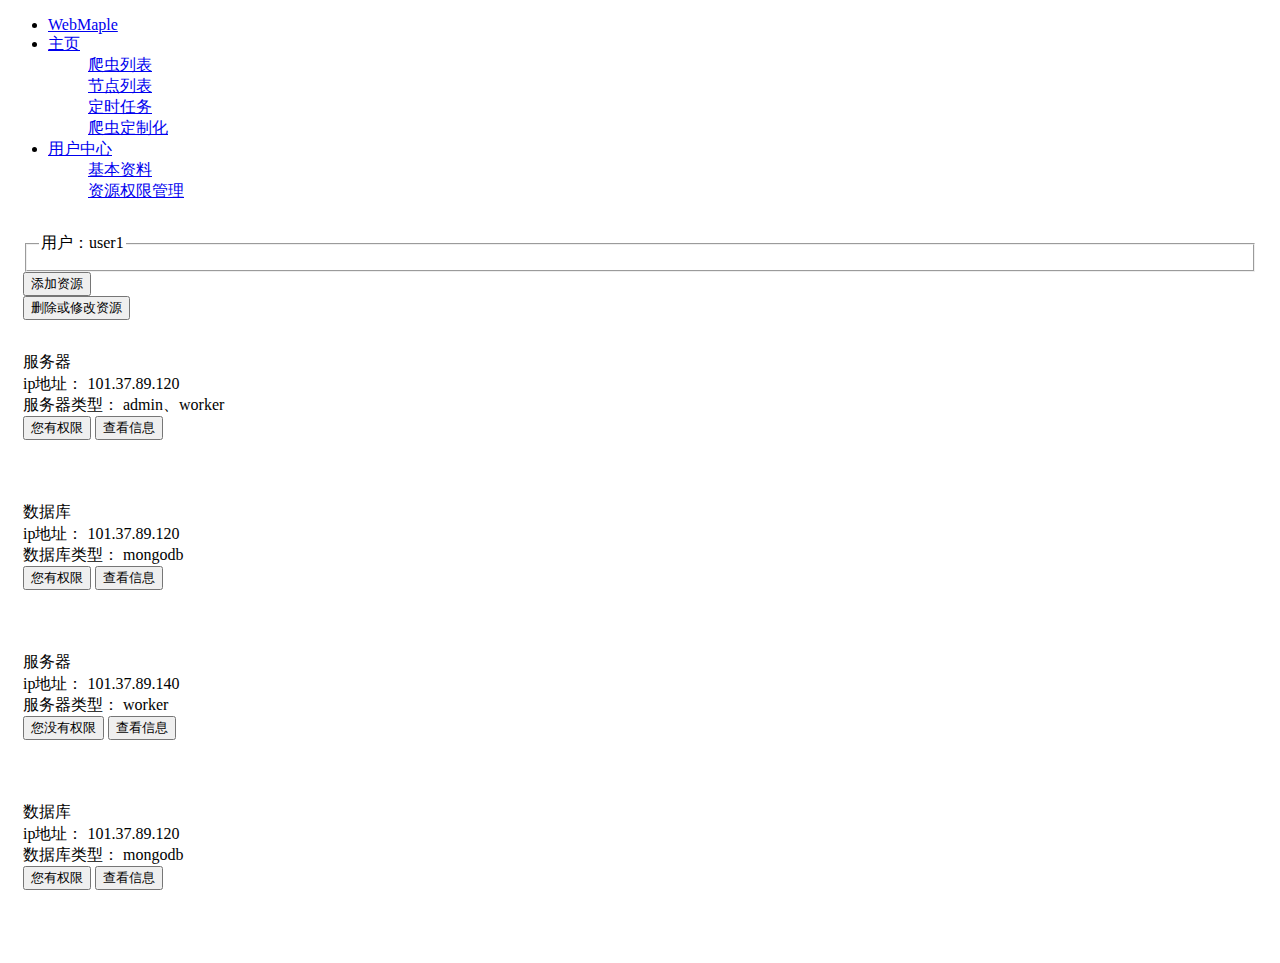
==== maple-admin/src/main/resources/templates/auth.html @ d0722980 "add source" ====
<!DOCTYPE html>
<html lang="en" xmlns:th="http://www.thymeleaf.org">
    <head>
        <meta charset="UTF-8">
        <title>资源权限管理</title>
        <link rel="stylesheet" href="/layui/css/layui.css">
        <script type="text/javascript" src="/layui/layui.js"></script>
    </head>

    <body class="layui-layout-body layui-bg-gray">
    <!--左边的导航条-->
    <div class="layui-side layui-bg-black">
        <div class="layui-side-scroll">
            <!-- 左侧导航区域（可配合layui已有的垂直导航） -->
            <ul class="layui-nav layui-nav-tree layui-nav-side"  lay-filter="nav">
                <li class="layui-nav-item">
                    <a href="javascript:;">WebMaple</a>
                </li>
                <li class="layui-nav-item layui-nav-itemed">
                    <a href="index">
                        <i class="layui-icon layui-icon-home"></i>
                        主页
                    </a>
                    <dl class="layui-nav-child">
                        <dd><a href="spider">
                            <i class="layui-icon layui-icon-layer"></i>
                            爬虫列表
                        </a></dd>
                        <dd><a href="node">
                            <i class="layui-icon layui-icon-template-1"></i>
                            节点列表
                        </a></dd>
                        <dd><a href="timed">
                            <i class="layui-icon layui-icon-time"></i>
                            定时任务
                        </a></dd>
                        <dd><a href="template">
                            <i class="layui-icon layui-icon-template"></i>
                            爬虫定制化
                        </a></dd>
                    </dl>
                </li>
                <li class="layui-nav-item layui-nav-itemed">
                    <a href="user">
                        <i class="layui-icon layui-icon-username"></i>
                        用户中心
                    </a>
                    <dl class="layui-nav-child">
                        <dd><a href="user">
                            <i class="layui-icon layui-icon-tabs"></i>
                            基本资料
                        </a></dd>
                        <dd><a href="javascript:;">
                            <i class="layui-icon layui-icon-auz"></i>
                            资源权限管理
                        </a></dd>
                    </dl>
                </li>
            </ul>
        </div>
    </div>
    <!--/左边的导航条-->

    <!--内容主体区域-->
    <div class="layui-body">
        <div class="layui-container" style="padding: 15px;">
            <div class="padding: 20px">

                <fieldset class="layui-elem-field layui-field-title">
                    <legend>用户：user1</legend>
                </fieldset>
                <!--管理操作-->
                <div class="layui-row">
                    <div class="layui-col-md2">
                        <button type="button" class="layui-btn layui-btn-primary" onclick="addSource()">
                            <i class="layui-icon layui-icon-addition"></i>
                            添加资源
                        </button>
                    </div>
                    <div class="layui-col-md2">
                        <button type="button" class="layui-btn layui-btn-primary" onclick="editSource()">
                            <i class="layui-icon layui-icon-edit"></i>
                            删除或修改资源
                        </button>
                    </div>
                </div>
                <!--添加资源表单-->
                <form class="layui-form" id="addForm" style="display:none; padding-top: 50px;">
                    <div class="layui-form-item">
                        <label class="layui-form-label">资源名称</label>
                        <div class="layui-input-block">
                            <input type="text" name="sourceName" required  lay-verify="required" placeholder="请输入资源名称"
                                   autocomplete="on" class="layui-input" id="sourceName" style="width:200px">
                        </div>
                    </div>
                    <div class="layui-form-item">
                        <label class="layui-form-label">资源类型</label>
                            <div class="layui-input-inline" style="width: 300px;">
                                <select name="sourceType" id="sourceType" lay-verify="required">
                                    <option value="">请选择资源类型</option>
                                    <option value="0">服务器</option>
                                    <option value="1">mysql</option>
                                    <option value="2">mongodb</option>
                                    <option value="3">redis</option>
                                </select>
                            </div>
                    </div>
                    <div class="layui-form-item">
                        <label class="layui-form-label">资源ip</label>
                        <div class="layui-input-block">
                            <input type="text" name="sourceIp" required  lay-verify="required" placeholder="请输入资源ip"
                                   autocomplete="on" class="layui-input" id="sourceIp" style="width:200px">
                        </div>
                    </div>
                    <div class="layui-form-item">
                        <label class="layui-form-label">资源访问账户</label>
                        <div class="layui-input-block">
                            <input type="text" name="account" required  lay-verify="required" placeholder="请输入资源访问账户"
                                   autocomplete="on" class="layui-input" id="account" style="width:200px">
                        </div>
                    </div>
                    <div class="layui-form-item">
                        <label class="layui-form-label">访问账户密码</label>
                        <div class="layui-input-block">
                            <input type="text" name="pass" required  lay-verify="required" placeholder="请输入访问账户密码"
                                   autocomplete="on" class="layui-input" id="pass" style="width:200px">
                        </div>
                    </div>
                </form>
                <!--/添加资源表单-->
                <!--/管理操作-->

                <!--资源列表-->
                <div class="layui-row layui-col-space15" style="margin-top:20px;">
                    <div class="layui-col-md4">
                        <!--服务器-->
                        <div class="layui-card" style="height: 150px">
                            <div class="layui-card-header">
                                <i class="layui-icon layui-icon-console" style="font-size: 30px;"></i>
                                服务器
                            </div>
                            <div class="layui-card-body">
                                <!--ip地址-->
                                <div>
                                    ip地址：
                                    <span>101.37.89.120</span>
                                </div>
                                <!--/ip地址-->
                                <!--服务器类型-->
                                <div>
                                    服务器类型：
                                    <span>admin、worker</span>
                                </div>
                                <!--/服务器类型-->
                                <!--权限-->
                                <div>
                                    <button type="button" class="layui-btn layui-btn-radius layui-btn-sm">
                                        <i class="layui-icon layui-icon-ok"></i> 您有权限
                                    </button>
                                    <button type="button" class="layui-btn layui-btn-radius layui-btn-normal layui-btn-sm">
                                        <i class="layui-icon layui-icon-key"></i> 查看信息
                                    </button>
                                </div>
                                <!--/权限-->
                            </div>
                        </div>
                    </div>
                    <div class="layui-col-md4">
                        <!--数据库-->
                        <div class="layui-card" style="height: 150px">
                            <div class="layui-card-header">
                                <i class="layui-icon layui-icon-template-1" style="font-size: 30px;"></i>
                                数据库
                            </div>
                            <div class="layui-card-body">
                                <!--ip地址-->
                                <div>
                                    ip地址：
                                    <span>101.37.89.120</span>
                                </div>
                                <!--/ip地址-->
                                <!--数据库类型-->
                                <div>
                                    数据库类型：
                                    <span>mongodb</span>
                                </div>
                                <!--/数据库类型-->
                                <div>
                                    <button type="button" class="layui-btn layui-btn-radius layui-btn-sm">
                                        <i class="layui-icon layui-icon-ok"></i> 您有权限
                                    </button>
                                    <button type="button" class="layui-btn layui-btn-radius layui-btn-normal layui-btn-sm">
                                        <i class="layui-icon layui-icon-key"></i> 查看信息
                                    </button>
                                </div>
                            </div>
                        </div>
                    </div>
                    <div class="layui-col-md4">
                        <!--服务器-->
                        <div class="layui-card" style="height: 150px">
                            <div class="layui-card-header">
                                <i class="layui-icon layui-icon-console" style="font-size: 30px;"></i>
                                服务器
                            </div>
                            <div class="layui-card-body">
                                <!--ip地址-->
                                <div>
                                    ip地址：
                                    <span>101.37.89.140</span>
                                </div>
                                <!--/ip地址-->
                                <!--服务器类型-->
                                <div>
                                    服务器类型：
                                    <span>worker</span>
                                </div>
                                <!--/服务器类型-->
                                <div>
                                    <button type="button" class="layui-btn layui-btn-radius layui-btn-danger layui-btn-sm">
                                        <i class="layui-icon layui-icon-close"></i> 您没有权限
                                    </button>
                                    <button type="button" class="layui-btn layui-btn-radius layui-btn-disabled layui-btn-sm">
                                        <i class="layui-icon layui-icon-key"></i> 查看信息
                                    </button>
                                </div>
                            </div>
                        </div>
                    </div>
                    <div class="layui-col-md4">
                        <!--数据库-->
                        <div class="layui-card" style="height: 150px">
                            <div class="layui-card-header">
                                <i class="layui-icon layui-icon-template-1" style="font-size: 30px;"></i>
                                数据库
                            </div>
                            <div class="layui-card-body">
                                <!--ip地址-->
                                <div>
                                    ip地址：
                                    <span>101.37.89.120</span>
                                </div>
                                <!--/ip地址-->
                                <!--数据库类型-->
                                <div>
                                    数据库类型：
                                    <span>mongodb</span>
                                </div>
                                <!--/数据库类型-->
                                <div>
                                    <button type="button" class="layui-btn layui-btn-radius layui-btn-sm">
                                        <i class="layui-icon layui-icon-ok"></i> 您有权限
                                    </button>
                                    <button type="button" class="layui-btn layui-btn-radius layui-btn-normal layui-btn-sm">
                                        <i class="layui-icon layui-icon-key"></i> 查看信息
                                    </button>
                                </div>
                            </div>
                        </div>
                    </div>
                </div>
            </div>
            <!--/资源列表-->
        </div>
    </div>

    <script type="text/javascript" src="../js/auth.js"></script>

    </body>
</html>
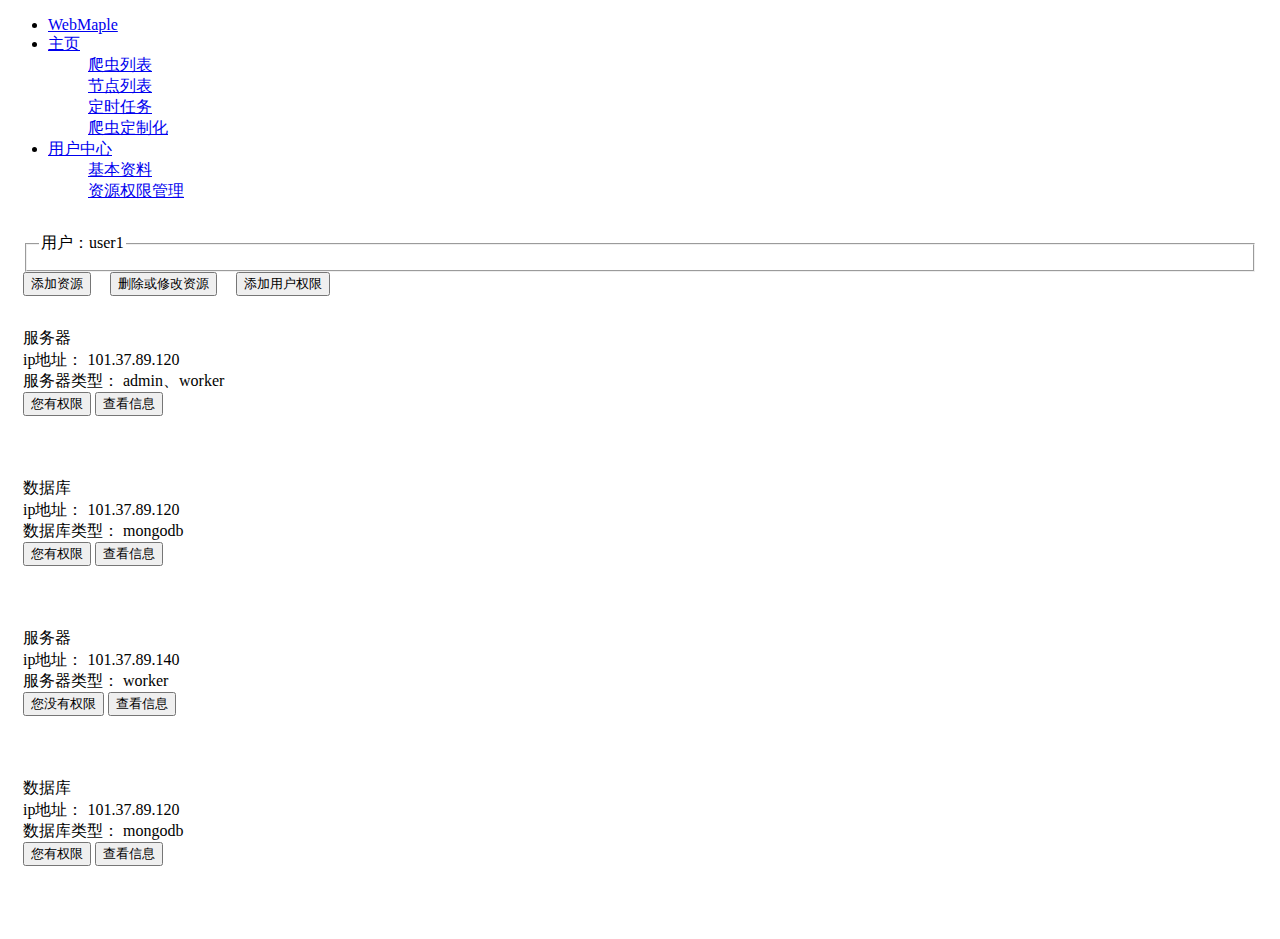
==== commit 61c17000: "add source" ====
--- a/maple-admin/src/main/resources/templates/auth.html
+++ b/maple-admin/src/main/resources/templates/auth.html
@@ -71,16 +71,18 @@
                 </fieldset>
                 <!--管理操作-->
                 <div class="layui-row">
-                    <div class="layui-col-md2">
+                    <div class="layui-col-md6">
                         <button type="button" class="layui-btn layui-btn-primary" onclick="addSource()">
                             <i class="layui-icon layui-icon-addition"></i>
                             添加资源
                         </button>
-                    </div>
-                    <div class="layui-col-md2">
-                        <button type="button" class="layui-btn layui-btn-primary" onclick="editSource()">
+                        <button type="button" class="layui-btn layui-btn-primary" style="margin-left: 15px;" onclick="editSource()">
                             <i class="layui-icon layui-icon-edit"></i>
                             删除或修改资源
+                        </button>
+                        <button type="button" class="layui-btn layui-btn-primary" style="margin-left: 15px;" onclick="">
+                            <i class="layui-icon layui-icon-group"></i>
+                            添加用户权限
                         </button>
                     </div>
                 </div>
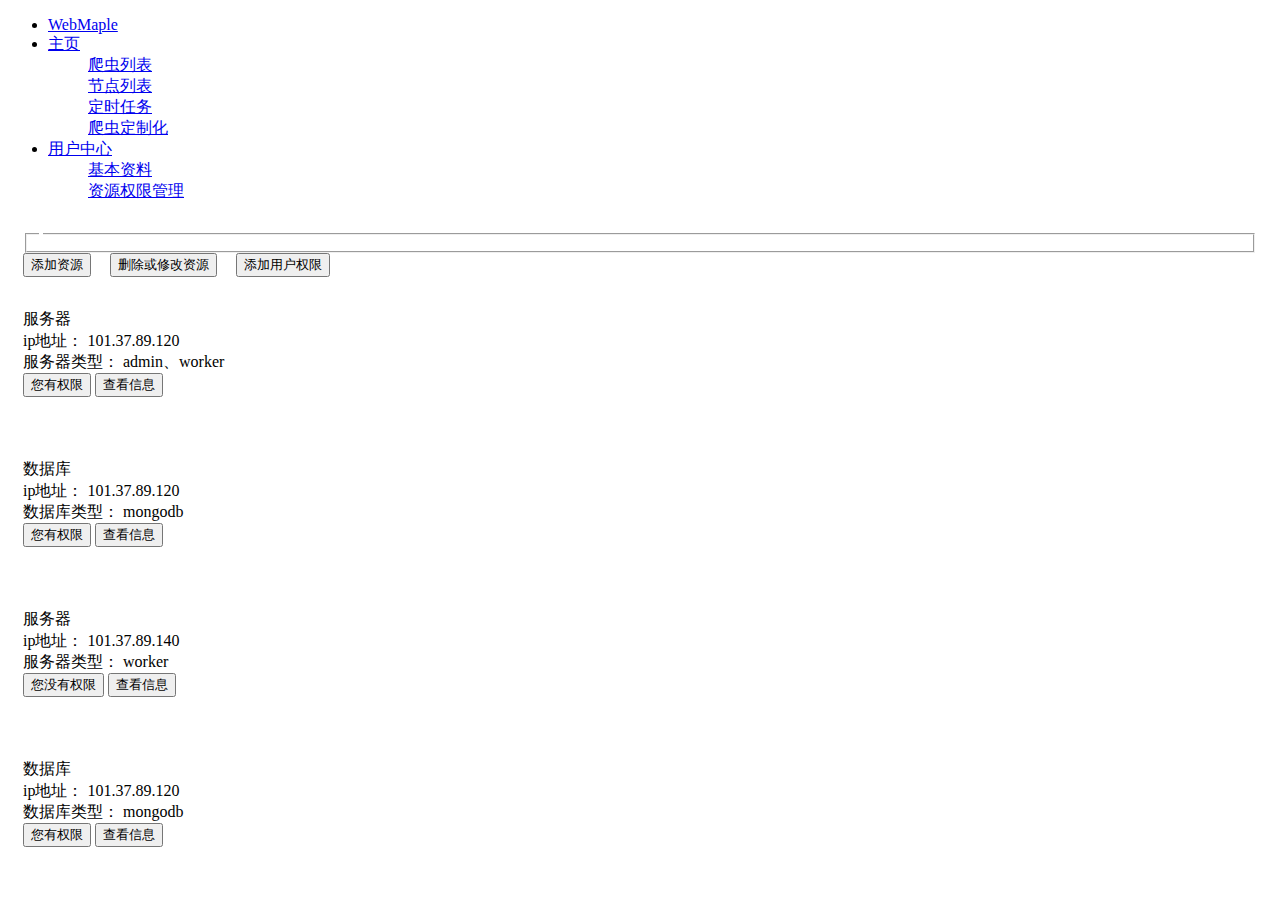
==== commit 7b5ebcaf: "show username" ====
--- a/maple-admin/src/main/resources/templates/auth.html
+++ b/maple-admin/src/main/resources/templates/auth.html
@@ -67,7 +67,7 @@
             <div class="padding: 20px">
 
                 <fieldset class="layui-elem-field layui-field-title">
-                    <legend>用户：user1</legend>
+                    <legend id="username"></legend>
                 </fieldset>
                 <!--管理操作-->
                 <div class="layui-row">
@@ -130,6 +130,7 @@
                     </div>
                 </form>
                 <!--/添加资源表单-->
+
                 <!--/管理操作-->
 
                 <!--资源列表-->
@@ -261,8 +262,9 @@
                         </div>
                     </div>
                 </div>
+                <!--/资源列表-->
+
             </div>
-            <!--/资源列表-->
         </div>
     </div>
 
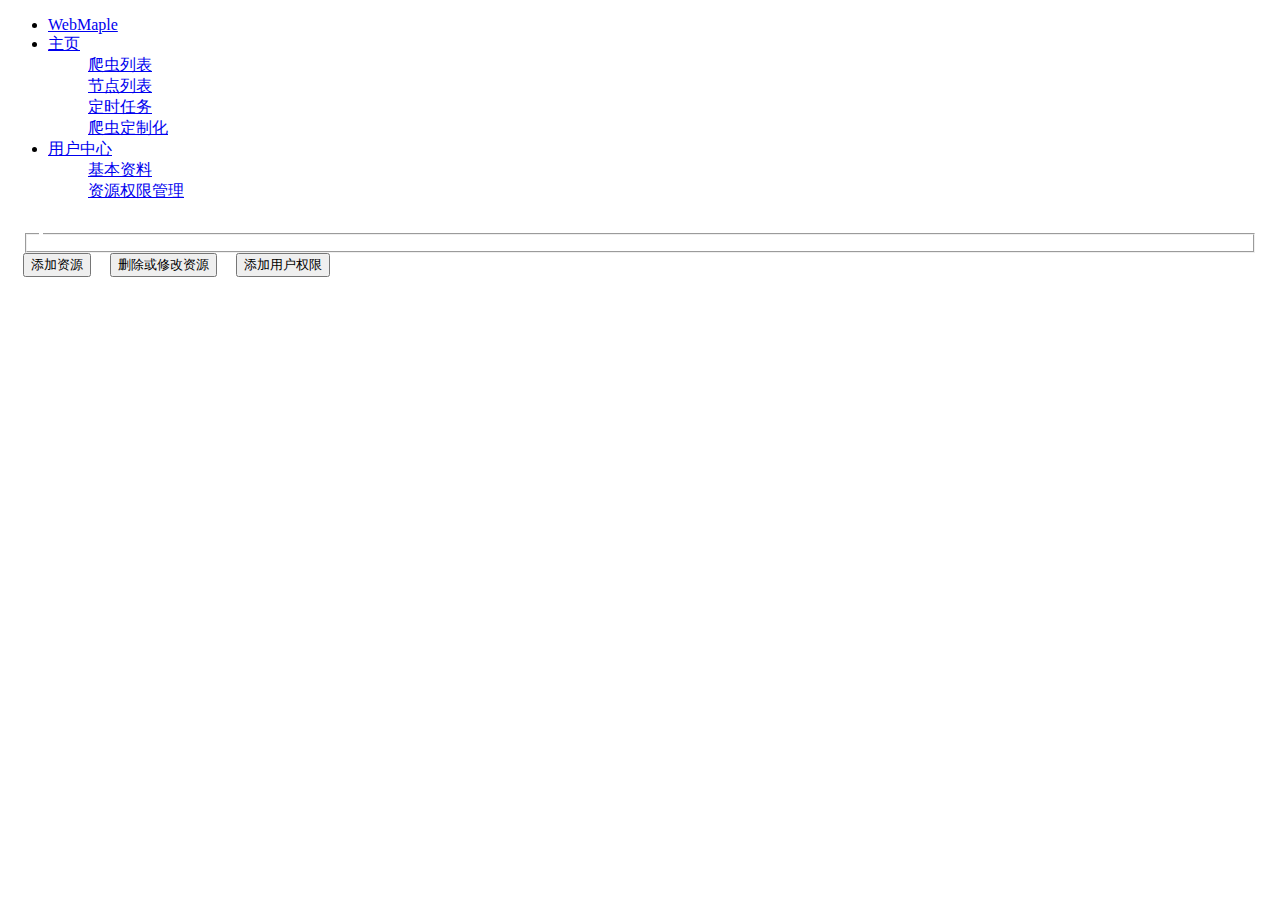
==== commit 0bbe91e2: "show sources" ====
--- a/maple-admin/src/main/resources/templates/auth.html
+++ b/maple-admin/src/main/resources/templates/auth.html
@@ -80,12 +80,13 @@
                             <i class="layui-icon layui-icon-edit"></i>
                             删除或修改资源
                         </button>
-                        <button type="button" class="layui-btn layui-btn-primary" style="margin-left: 15px;" onclick="">
+                        <button type="button" class="layui-btn layui-btn-primary" style="margin-left: 15px;" onclick="editAuth()">
                             <i class="layui-icon layui-icon-group"></i>
                             添加用户权限
                         </button>
                     </div>
                 </div>
+
                 <!--添加资源表单-->
                 <form class="layui-form" id="addForm" style="display:none; padding-top: 50px;">
                     <div class="layui-form-item">
@@ -131,136 +132,149 @@
                 </form>
                 <!--/添加资源表单-->
 
+                <!--添加权限-->
+                <div id="editAuth" style="display:none; padding-top: 15px; padding-left: 30px;">
+                    <div class="layui-form-item">
+                        <label class="layui-form-label">
+                            <i class="layui-icon layui-icon-search"></i>
+                        </label>
+                        <div class="layui-input-inline">
+                            <input type="text" name="searchUser" id="searchUser" required lay-verify="required"
+                                   placeholder="搜索用户" autocomplete="off" class="layui-input">
+                        </div>
+                        <div class="layui-input-inline">
+                            <button class="layui-btn">搜索</button>
+                        </div>
+                    </div>
+                    <div id="sourceAuths"></div>
+                </div>
+
+                <!--/添加权限-->
+
                 <!--/管理操作-->
 
                 <!--资源列表-->
-                <div class="layui-row layui-col-space15" style="margin-top:20px;">
-                    <div class="layui-col-md4">
-                        <!--服务器-->
-                        <div class="layui-card" style="height: 150px">
-                            <div class="layui-card-header">
-                                <i class="layui-icon layui-icon-console" style="font-size: 30px;"></i>
-                                服务器
-                            </div>
-                            <div class="layui-card-body">
-                                <!--ip地址-->
-                                <div>
-                                    ip地址：
-                                    <span>101.37.89.120</span>
-                                </div>
-                                <!--/ip地址-->
-                                <!--服务器类型-->
-                                <div>
-                                    服务器类型：
-                                    <span>admin、worker</span>
-                                </div>
-                                <!--/服务器类型-->
-                                <!--权限-->
-                                <div>
-                                    <button type="button" class="layui-btn layui-btn-radius layui-btn-sm">
-                                        <i class="layui-icon layui-icon-ok"></i> 您有权限
-                                    </button>
-                                    <button type="button" class="layui-btn layui-btn-radius layui-btn-normal layui-btn-sm">
-                                        <i class="layui-icon layui-icon-key"></i> 查看信息
-                                    </button>
-                                </div>
-                                <!--/权限-->
-                            </div>
-                        </div>
-                    </div>
-                    <div class="layui-col-md4">
-                        <!--数据库-->
-                        <div class="layui-card" style="height: 150px">
-                            <div class="layui-card-header">
-                                <i class="layui-icon layui-icon-template-1" style="font-size: 30px;"></i>
-                                数据库
-                            </div>
-                            <div class="layui-card-body">
-                                <!--ip地址-->
-                                <div>
-                                    ip地址：
-                                    <span>101.37.89.120</span>
-                                </div>
-                                <!--/ip地址-->
-                                <!--数据库类型-->
-                                <div>
-                                    数据库类型：
-                                    <span>mongodb</span>
-                                </div>
-                                <!--/数据库类型-->
-                                <div>
-                                    <button type="button" class="layui-btn layui-btn-radius layui-btn-sm">
-                                        <i class="layui-icon layui-icon-ok"></i> 您有权限
-                                    </button>
-                                    <button type="button" class="layui-btn layui-btn-radius layui-btn-normal layui-btn-sm">
-                                        <i class="layui-icon layui-icon-key"></i> 查看信息
-                                    </button>
-                                </div>
-                            </div>
-                        </div>
-                    </div>
-                    <div class="layui-col-md4">
-                        <!--服务器-->
-                        <div class="layui-card" style="height: 150px">
-                            <div class="layui-card-header">
-                                <i class="layui-icon layui-icon-console" style="font-size: 30px;"></i>
-                                服务器
-                            </div>
-                            <div class="layui-card-body">
-                                <!--ip地址-->
-                                <div>
-                                    ip地址：
-                                    <span>101.37.89.140</span>
-                                </div>
-                                <!--/ip地址-->
-                                <!--服务器类型-->
-                                <div>
-                                    服务器类型：
-                                    <span>worker</span>
-                                </div>
-                                <!--/服务器类型-->
-                                <div>
-                                    <button type="button" class="layui-btn layui-btn-radius layui-btn-danger layui-btn-sm">
-                                        <i class="layui-icon layui-icon-close"></i> 您没有权限
-                                    </button>
-                                    <button type="button" class="layui-btn layui-btn-radius layui-btn-disabled layui-btn-sm">
-                                        <i class="layui-icon layui-icon-key"></i> 查看信息
-                                    </button>
-                                </div>
-                            </div>
-                        </div>
-                    </div>
-                    <div class="layui-col-md4">
-                        <!--数据库-->
-                        <div class="layui-card" style="height: 150px">
-                            <div class="layui-card-header">
-                                <i class="layui-icon layui-icon-template-1" style="font-size: 30px;"></i>
-                                数据库
-                            </div>
-                            <div class="layui-card-body">
-                                <!--ip地址-->
-                                <div>
-                                    ip地址：
-                                    <span>101.37.89.120</span>
-                                </div>
-                                <!--/ip地址-->
-                                <!--数据库类型-->
-                                <div>
-                                    数据库类型：
-                                    <span>mongodb</span>
-                                </div>
-                                <!--/数据库类型-->
-                                <div>
-                                    <button type="button" class="layui-btn layui-btn-radius layui-btn-sm">
-                                        <i class="layui-icon layui-icon-ok"></i> 您有权限
-                                    </button>
-                                    <button type="button" class="layui-btn layui-btn-radius layui-btn-normal layui-btn-sm">
-                                        <i class="layui-icon layui-icon-key"></i> 查看信息
-                                    </button>
-                                </div>
-                            </div>
-                        </div>
-                    </div>
+                <div class="layui-row layui-col-space15" style="margin-top:20px;" id="sources">
+<!--                    <div class="layui-col-md4">-->
+<!--                        &lt;!&ndash;服务器&ndash;&gt;-->
+<!--                        <div class="layui-card" style="height: 150px">-->
+<!--                            <div class="layui-card-header">-->
+<!--                                <i class="layui-icon layui-icon-console" style="font-size: 30px;"></i>-->
+<!--                                服务器-->
+<!--                            </div>-->
+<!--                            <div class="layui-card-body">-->
+<!--                                <div>-->
+<!--                                    ip地址：-->
+<!--                                    <span>101.37.89.120</span>-->
+<!--                                </div>-->
+<!--                                <div>-->
+<!--                                    服务器类型：-->
+<!--                                    <span>admin、worker</span>-->
+<!--                                </div>-->
+<!--                                <div>-->
+<!--                                    <button type="button" class="layui-btn layui-btn-radius layui-btn-sm">-->
+<!--                                        <i class="layui-icon layui-icon-ok"></i> 您有权限-->
+<!--                                    </button>-->
+<!--                                    <button type="button" class="layui-btn layui-btn-radius layui-btn-normal layui-btn-sm">-->
+<!--                                        <i class="layui-icon layui-icon-key"></i> 查看信息-->
+<!--                                    </button>-->
+<!--                                </div>-->
+<!--                            </div>-->
+<!--                        </div>-->
+<!--                    </div>-->
+<!--                    <div class="layui-col-md4">-->
+<!--                        &lt;!&ndash;数据库&ndash;&gt;-->
+<!--                        <div class="layui-card" style="height: 150px">-->
+<!--                            <div class="layui-card-header">-->
+<!--                                <i class="layui-icon layui-icon-template-1" style="font-size: 30px;"></i>-->
+<!--                                数据库-->
+<!--                            </div>-->
+<!--                            <div class="layui-card-body">-->
+<!--                                &lt;!&ndash;ip地址&ndash;&gt;-->
+<!--                                <div>-->
+<!--                                    ip地址：-->
+<!--                                    <span>101.37.89.120</span>-->
+<!--                                </div>-->
+<!--                                &lt;!&ndash;/ip地址&ndash;&gt;-->
+<!--                                &lt;!&ndash;数据库类型&ndash;&gt;-->
+<!--                                <div>-->
+<!--                                    数据库类型：-->
+<!--                                    <span>mongodb</span>-->
+<!--                                </div>-->
+<!--                                &lt;!&ndash;/数据库类型&ndash;&gt;-->
+<!--                                <div>-->
+<!--                                    <button type="button" class="layui-btn layui-btn-radius layui-btn-sm">-->
+<!--                                        <i class="layui-icon layui-icon-ok"></i> 您有权限-->
+<!--                                    </button>-->
+<!--                                    <button type="button" class="layui-btn layui-btn-radius layui-btn-normal layui-btn-sm">-->
+<!--                                        <i class="layui-icon layui-icon-key"></i> 查看信息-->
+<!--                                    </button>-->
+<!--                                </div>-->
+<!--                            </div>-->
+<!--                        </div>-->
+<!--                    </div>-->
+<!--                    <div class="layui-col-md4">-->
+<!--                        &lt;!&ndash;服务器&ndash;&gt;-->
+<!--                        <div class="layui-card" style="height: 150px">-->
+<!--                            <div class="layui-card-header">-->
+<!--                                <i class="layui-icon layui-icon-console" style="font-size: 30px;"></i>-->
+<!--                                服务器-->
+<!--                            </div>-->
+<!--                            <div class="layui-card-body">-->
+<!--                                &lt;!&ndash;ip地址&ndash;&gt;-->
+<!--                                <div>-->
+<!--                                    ip地址：-->
+<!--                                    <span>101.37.89.140</span>-->
+<!--                                </div>-->
+<!--                                &lt;!&ndash;/ip地址&ndash;&gt;-->
+<!--                                &lt;!&ndash;服务器类型&ndash;&gt;-->
+<!--                                <div>-->
+<!--                                    服务器类型：-->
+<!--                                    <span>worker</span>-->
+<!--                                </div>-->
+<!--                                &lt;!&ndash;/服务器类型&ndash;&gt;-->
+<!--                                <div>-->
+<!--                                    <button type="button" class="layui-btn layui-btn-radius layui-btn-danger layui-btn-sm">-->
+<!--                                        <i class="layui-icon layui-icon-close"></i> 您没有权限-->
+<!--                                    </button>-->
+<!--                                    <button type="button" class="layui-btn layui-btn-radius layui-btn-disabled layui-btn-sm">-->
+<!--                                        <i class="layui-icon layui-icon-key"></i> 查看信息-->
+<!--                                    </button>-->
+<!--                                </div>-->
+<!--                            </div>-->
+<!--                        </div>-->
+<!--                    </div>-->
+<!--                    <div class="layui-col-md4">-->
+<!--                        &lt;!&ndash;数据库&ndash;&gt;-->
+<!--                        <div class="layui-card" style="height: 150px">-->
+<!--                            <div class="layui-card-header">-->
+<!--                                <i class="layui-icon layui-icon-template-1" style="font-size: 30px;"></i>-->
+<!--                                数据库-->
+<!--                            </div>-->
+<!--                            <div class="layui-card-body">-->
+<!--                                &lt;!&ndash;ip地址&ndash;&gt;-->
+<!--                                <div>-->
+<!--                                    ip地址：-->
+<!--                                    <span>101.37.89.120</span>-->
+<!--                                </div>-->
+<!--                                &lt;!&ndash;/ip地址&ndash;&gt;-->
+<!--                                &lt;!&ndash;数据库类型&ndash;&gt;-->
+<!--                                <div>-->
+<!--                                    数据库类型：-->
+<!--                                    <span>mongodb</span>-->
+<!--                                </div>-->
+<!--                                &lt;!&ndash;/数据库类型&ndash;&gt;-->
+<!--                                <div>-->
+<!--                                    <button type="button" class="layui-btn layui-btn-radius layui-btn-sm">-->
+<!--                                        <i class="layui-icon layui-icon-ok"></i> 您有权限-->
+<!--                                    </button>-->
+<!--                                    <button type="button" class="layui-btn layui-btn-radius layui-btn-normal layui-btn-sm">-->
+<!--                                        <i class="layui-icon layui-icon-key"></i> 查看信息-->
+<!--                                    </button>-->
+<!--                                </div>-->
+<!--                            </div>-->
+<!--                        </div>-->
+<!--                    </div>-->
                 </div>
                 <!--/资源列表-->
 
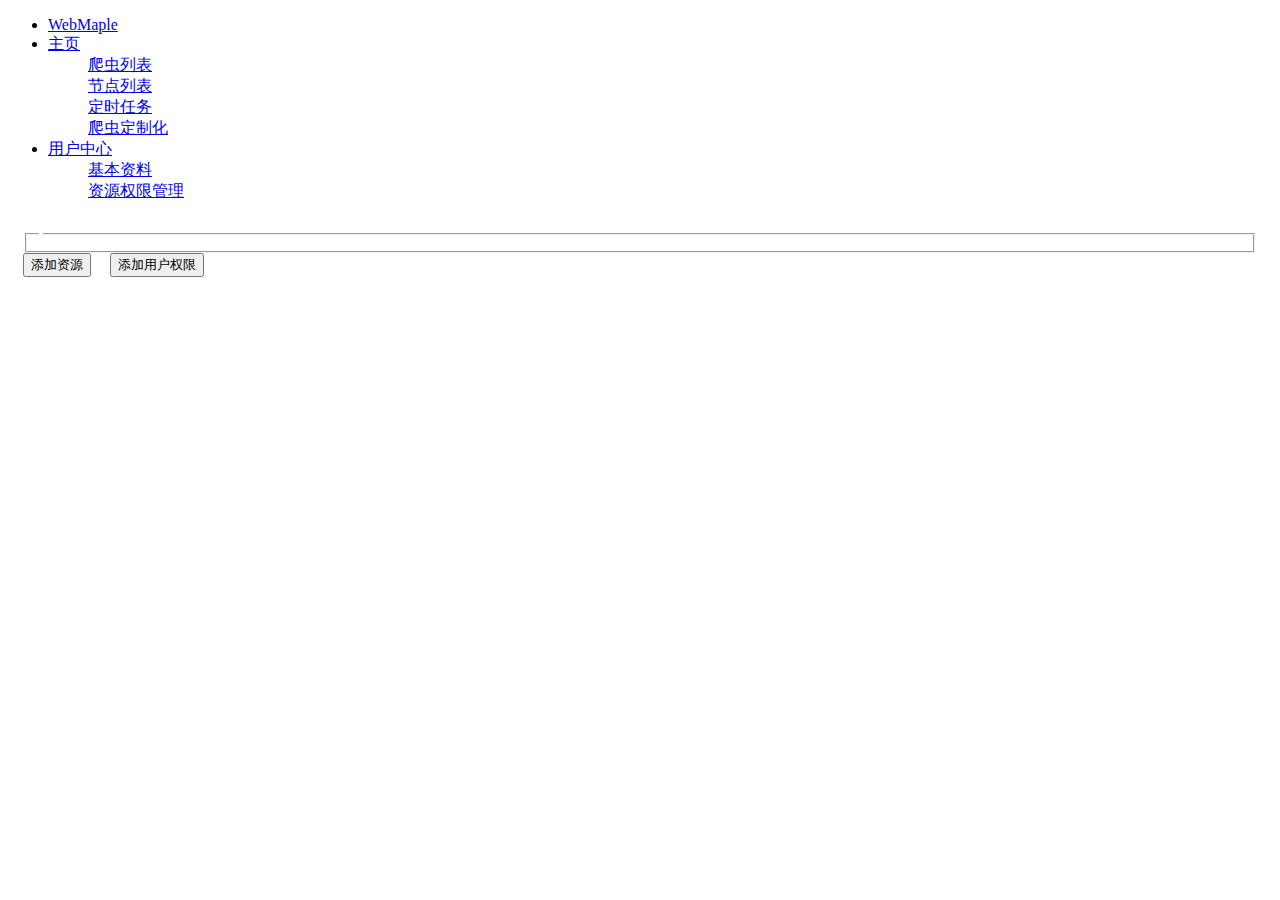
==== commit 25d4f5a4: "auth show" ====
--- a/maple-admin/src/main/resources/templates/auth.html
+++ b/maple-admin/src/main/resources/templates/auth.html
@@ -76,10 +76,10 @@
                             <i class="layui-icon layui-icon-addition"></i>
                             添加资源
                         </button>
-                        <button type="button" class="layui-btn layui-btn-primary" style="margin-left: 15px;" onclick="editSource()">
-                            <i class="layui-icon layui-icon-edit"></i>
-                            删除或修改资源
-                        </button>
+<!--                        <button type="button" class="layui-btn layui-btn-primary" style="margin-left: 15px;" onclick="editSource()">-->
+<!--                            <i class="layui-icon layui-icon-edit"></i>-->
+<!--                            删除或修改资源-->
+<!--                        </button>-->
                         <button type="button" class="layui-btn layui-btn-primary" style="margin-left: 15px;" onclick="editAuth()">
                             <i class="layui-icon layui-icon-group"></i>
                             添加用户权限
@@ -98,7 +98,7 @@
                     </div>
                     <div class="layui-form-item">
                         <label class="layui-form-label">资源类型</label>
-                            <div class="layui-input-inline" style="width: 300px;">
+                            <div class="layui-input-inline" style="width:200px;">
                                 <select name="sourceType" id="sourceType" lay-verify="required">
                                     <option value="">请选择资源类型</option>
                                     <option value="0">服务器</option>
@@ -154,128 +154,7 @@
                 <!--/管理操作-->
 
                 <!--资源列表-->
-                <div class="layui-row layui-col-space15" style="margin-top:20px;" id="sources">
-<!--                    <div class="layui-col-md4">-->
-<!--                        &lt;!&ndash;服务器&ndash;&gt;-->
-<!--                        <div class="layui-card" style="height: 150px">-->
-<!--                            <div class="layui-card-header">-->
-<!--                                <i class="layui-icon layui-icon-console" style="font-size: 30px;"></i>-->
-<!--                                服务器-->
-<!--                            </div>-->
-<!--                            <div class="layui-card-body">-->
-<!--                                <div>-->
-<!--                                    ip地址：-->
-<!--                                    <span>101.37.89.120</span>-->
-<!--                                </div>-->
-<!--                                <div>-->
-<!--                                    服务器类型：-->
-<!--                                    <span>admin、worker</span>-->
-<!--                                </div>-->
-<!--                                <div>-->
-<!--                                    <button type="button" class="layui-btn layui-btn-radius layui-btn-sm">-->
-<!--                                        <i class="layui-icon layui-icon-ok"></i> 您有权限-->
-<!--                                    </button>-->
-<!--                                    <button type="button" class="layui-btn layui-btn-radius layui-btn-normal layui-btn-sm">-->
-<!--                                        <i class="layui-icon layui-icon-key"></i> 查看信息-->
-<!--                                    </button>-->
-<!--                                </div>-->
-<!--                            </div>-->
-<!--                        </div>-->
-<!--                    </div>-->
-<!--                    <div class="layui-col-md4">-->
-<!--                        &lt;!&ndash;数据库&ndash;&gt;-->
-<!--                        <div class="layui-card" style="height: 150px">-->
-<!--                            <div class="layui-card-header">-->
-<!--                                <i class="layui-icon layui-icon-template-1" style="font-size: 30px;"></i>-->
-<!--                                数据库-->
-<!--                            </div>-->
-<!--                            <div class="layui-card-body">-->
-<!--                                &lt;!&ndash;ip地址&ndash;&gt;-->
-<!--                                <div>-->
-<!--                                    ip地址：-->
-<!--                                    <span>101.37.89.120</span>-->
-<!--                                </div>-->
-<!--                                &lt;!&ndash;/ip地址&ndash;&gt;-->
-<!--                                &lt;!&ndash;数据库类型&ndash;&gt;-->
-<!--                                <div>-->
-<!--                                    数据库类型：-->
-<!--                                    <span>mongodb</span>-->
-<!--                                </div>-->
-<!--                                &lt;!&ndash;/数据库类型&ndash;&gt;-->
-<!--                                <div>-->
-<!--                                    <button type="button" class="layui-btn layui-btn-radius layui-btn-sm">-->
-<!--                                        <i class="layui-icon layui-icon-ok"></i> 您有权限-->
-<!--                                    </button>-->
-<!--                                    <button type="button" class="layui-btn layui-btn-radius layui-btn-normal layui-btn-sm">-->
-<!--                                        <i class="layui-icon layui-icon-key"></i> 查看信息-->
-<!--                                    </button>-->
-<!--                                </div>-->
-<!--                            </div>-->
-<!--                        </div>-->
-<!--                    </div>-->
-<!--                    <div class="layui-col-md4">-->
-<!--                        &lt;!&ndash;服务器&ndash;&gt;-->
-<!--                        <div class="layui-card" style="height: 150px">-->
-<!--                            <div class="layui-card-header">-->
-<!--                                <i class="layui-icon layui-icon-console" style="font-size: 30px;"></i>-->
-<!--                                服务器-->
-<!--                            </div>-->
-<!--                            <div class="layui-card-body">-->
-<!--                                &lt;!&ndash;ip地址&ndash;&gt;-->
-<!--                                <div>-->
-<!--                                    ip地址：-->
-<!--                                    <span>101.37.89.140</span>-->
-<!--                                </div>-->
-<!--                                &lt;!&ndash;/ip地址&ndash;&gt;-->
-<!--                                &lt;!&ndash;服务器类型&ndash;&gt;-->
-<!--                                <div>-->
-<!--                                    服务器类型：-->
-<!--                                    <span>worker</span>-->
-<!--                                </div>-->
-<!--                                &lt;!&ndash;/服务器类型&ndash;&gt;-->
-<!--                                <div>-->
-<!--                                    <button type="button" class="layui-btn layui-btn-radius layui-btn-danger layui-btn-sm">-->
-<!--                                        <i class="layui-icon layui-icon-close"></i> 您没有权限-->
-<!--                                    </button>-->
-<!--                                    <button type="button" class="layui-btn layui-btn-radius layui-btn-disabled layui-btn-sm">-->
-<!--                                        <i class="layui-icon layui-icon-key"></i> 查看信息-->
-<!--                                    </button>-->
-<!--                                </div>-->
-<!--                            </div>-->
-<!--                        </div>-->
-<!--                    </div>-->
-<!--                    <div class="layui-col-md4">-->
-<!--                        &lt;!&ndash;数据库&ndash;&gt;-->
-<!--                        <div class="layui-card" style="height: 150px">-->
-<!--                            <div class="layui-card-header">-->
-<!--                                <i class="layui-icon layui-icon-template-1" style="font-size: 30px;"></i>-->
-<!--                                数据库-->
-<!--                            </div>-->
-<!--                            <div class="layui-card-body">-->
-<!--                                &lt;!&ndash;ip地址&ndash;&gt;-->
-<!--                                <div>-->
-<!--                                    ip地址：-->
-<!--                                    <span>101.37.89.120</span>-->
-<!--                                </div>-->
-<!--                                &lt;!&ndash;/ip地址&ndash;&gt;-->
-<!--                                &lt;!&ndash;数据库类型&ndash;&gt;-->
-<!--                                <div>-->
-<!--                                    数据库类型：-->
-<!--                                    <span>mongodb</span>-->
-<!--                                </div>-->
-<!--                                &lt;!&ndash;/数据库类型&ndash;&gt;-->
-<!--                                <div>-->
-<!--                                    <button type="button" class="layui-btn layui-btn-radius layui-btn-sm">-->
-<!--                                        <i class="layui-icon layui-icon-ok"></i> 您有权限-->
-<!--                                    </button>-->
-<!--                                    <button type="button" class="layui-btn layui-btn-radius layui-btn-normal layui-btn-sm">-->
-<!--                                        <i class="layui-icon layui-icon-key"></i> 查看信息-->
-<!--                                    </button>-->
-<!--                                </div>-->
-<!--                            </div>-->
-<!--                        </div>-->
-<!--                    </div>-->
-                </div>
+                <div class="layui-row layui-col-space15" style="margin-top:20px;" id="sources"></div>
                 <!--/资源列表-->
 
             </div>
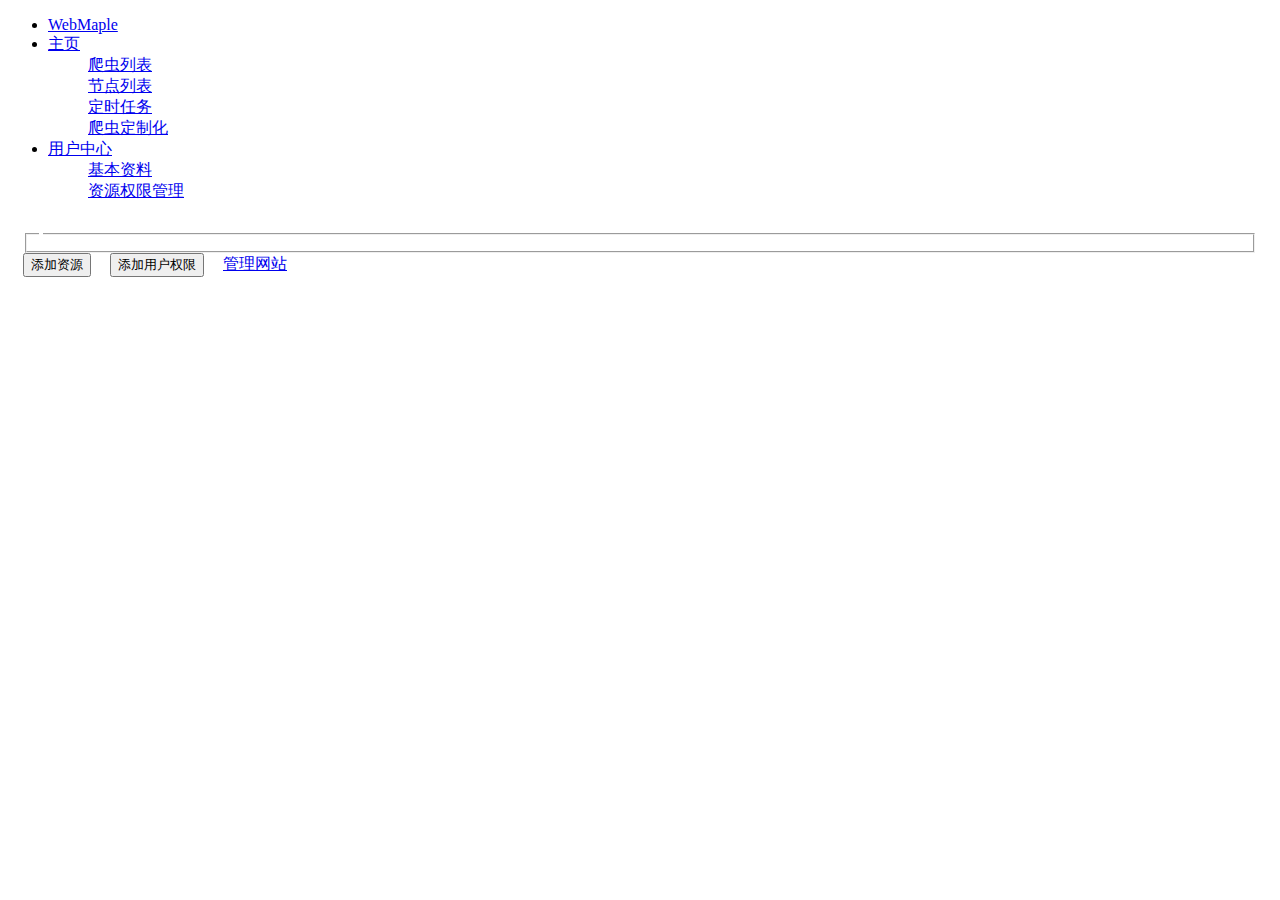
==== commit 010ff9e0: "add commander" ====
--- a/maple-admin/src/main/resources/templates/auth.html
+++ b/maple-admin/src/main/resources/templates/auth.html
@@ -76,14 +76,14 @@
                             <i class="layui-icon layui-icon-addition"></i>
                             添加资源
                         </button>
-<!--                        <button type="button" class="layui-btn layui-btn-primary" style="margin-left: 15px;" onclick="editSource()">-->
-<!--                            <i class="layui-icon layui-icon-edit"></i>-->
-<!--                            删除或修改资源-->
-<!--                        </button>-->
                         <button type="button" class="layui-btn layui-btn-primary" style="margin-left: 15px;" onclick="editAuth()">
                             <i class="layui-icon layui-icon-group"></i>
                             添加用户权限
                         </button>
+                        <a type="button" class="layui-btn layui-btn-primary" style="margin-left: 15px;" href="commander">
+                            <i class="layui-icon layui-icon-chart-screen"></i>
+                            管理网站
+                        </a>
                     </div>
                 </div>
 
@@ -143,7 +143,7 @@
                                    placeholder="搜索用户" autocomplete="off" class="layui-input">
                         </div>
                         <div class="layui-input-inline">
-                            <button class="layui-btn">搜索</button>
+                            <button class="layui-btn" onclick="searchUser()">搜索</button>
                         </div>
                     </div>
                     <div id="sourceAuths"></div>
